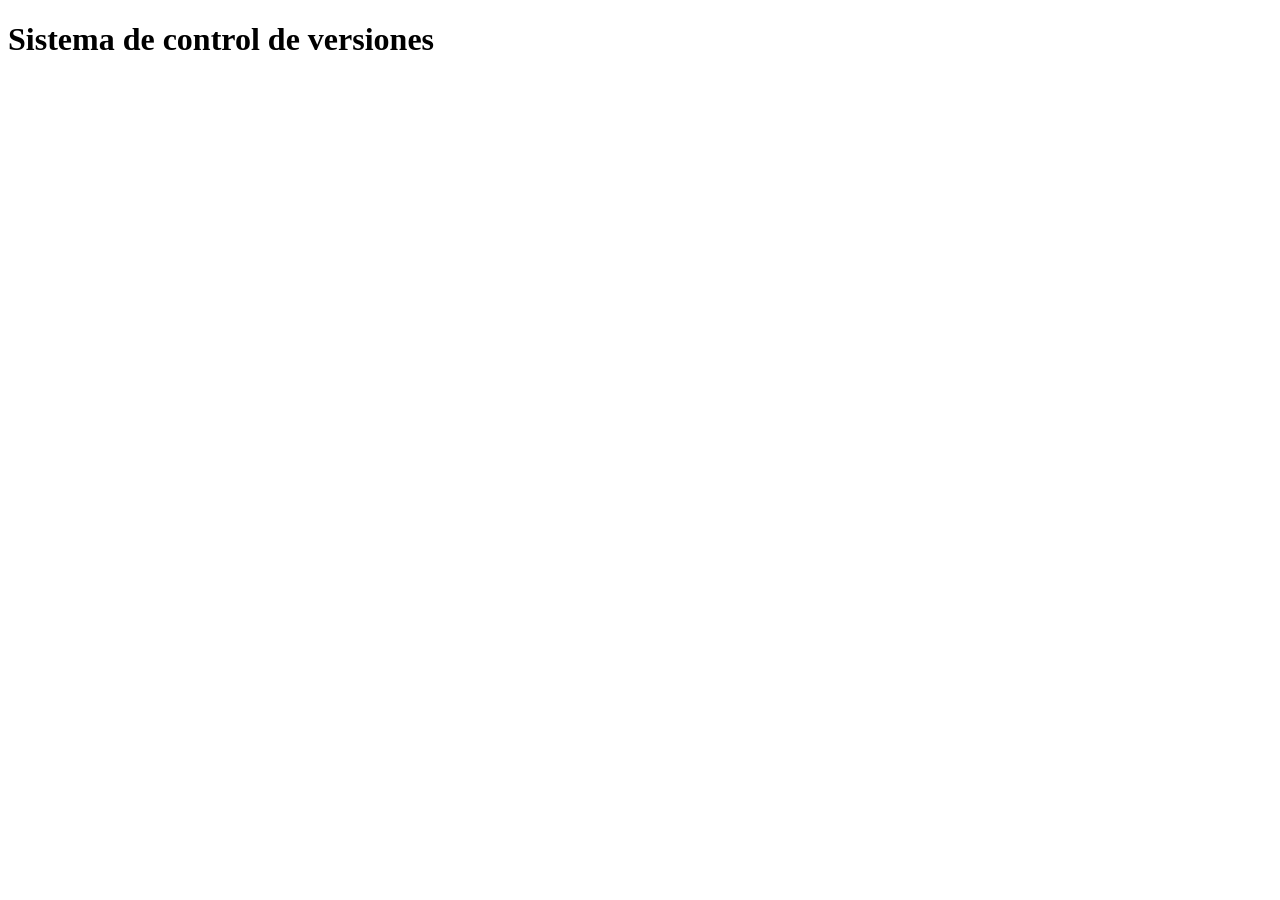
==== index.html @ 6e69529e "Initial commit" ====
<!DOCTYPE html>
<html lang="en">

<head>
    <meta charset="UTF-8">
    <meta name="viewport" content="width=device-width, initial-scale=1.0">
    <title>Git</title>
</head>

<body>
    <h1>Sistema de control de versiones</h1>
</body>

</html>
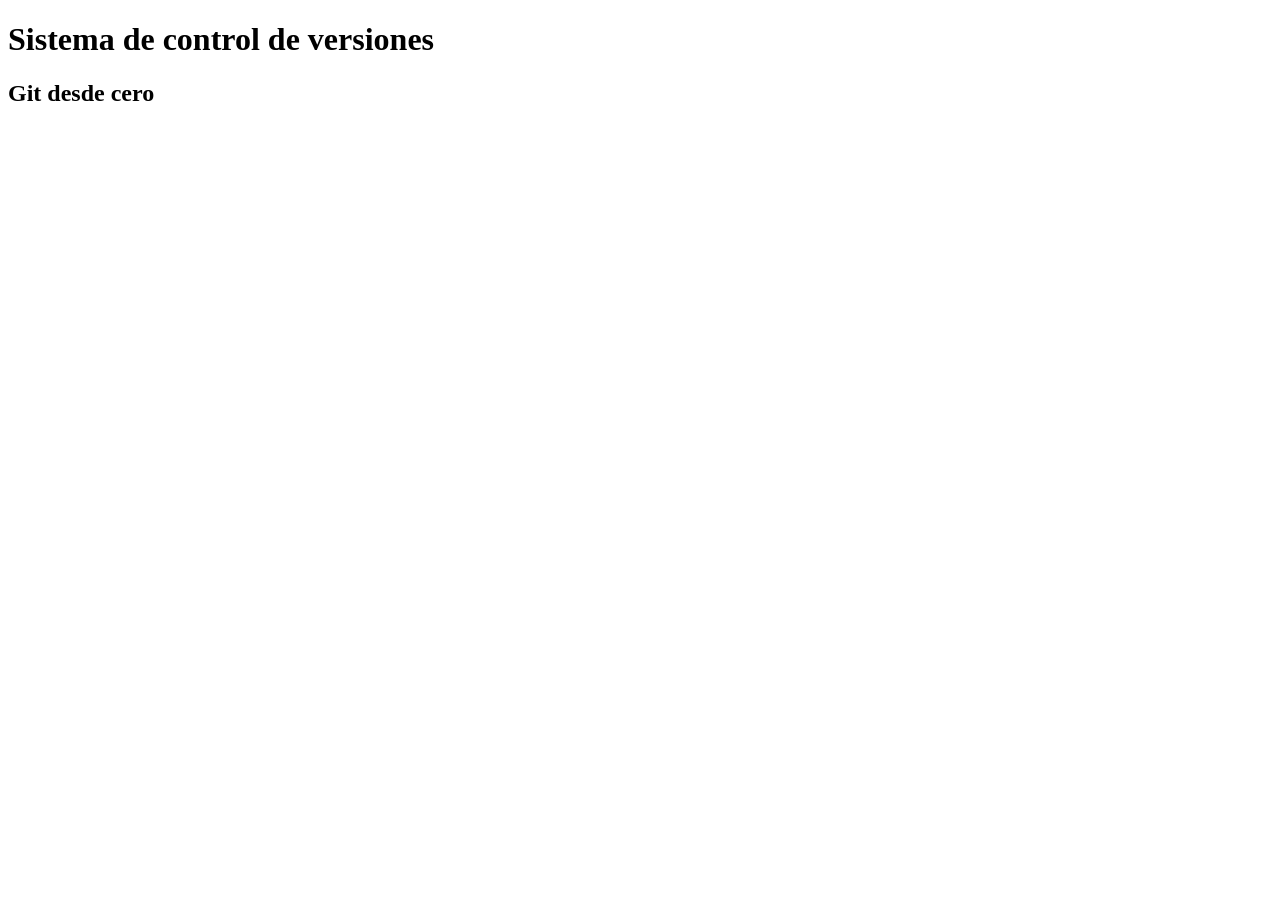
==== commit 283723c1: "Adición de etiqueta para subtítulo en HTML" ====
--- a/index.html
+++ b/index.html
@@ -9,6 +9,7 @@
 
 <body>
     <h1>Sistema de control de versiones</h1>
+    <h2>Git desde cero</h2>
 </body>
 
 </html>
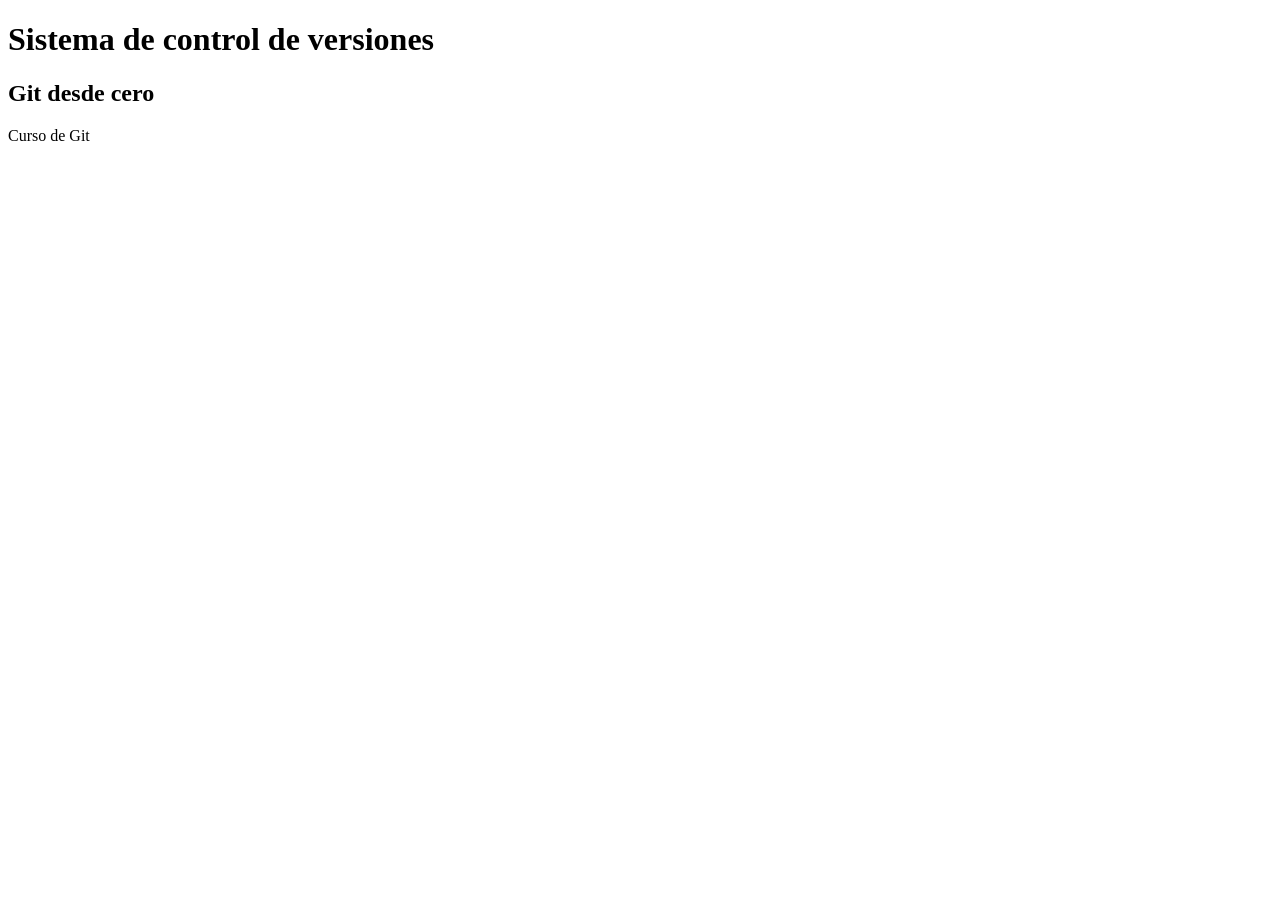
==== commit 83ae6cb0: "Modificando archivos index.html, .gitignore y agregando nuevo archivo styles.css" ====
--- a/index.html
+++ b/index.html
@@ -10,6 +10,7 @@
 <body>
     <h1>Sistema de control de versiones</h1>
     <h2>Git desde cero</h2>
+    <p>Curso de Git</p>
 </body>
 
 </html>
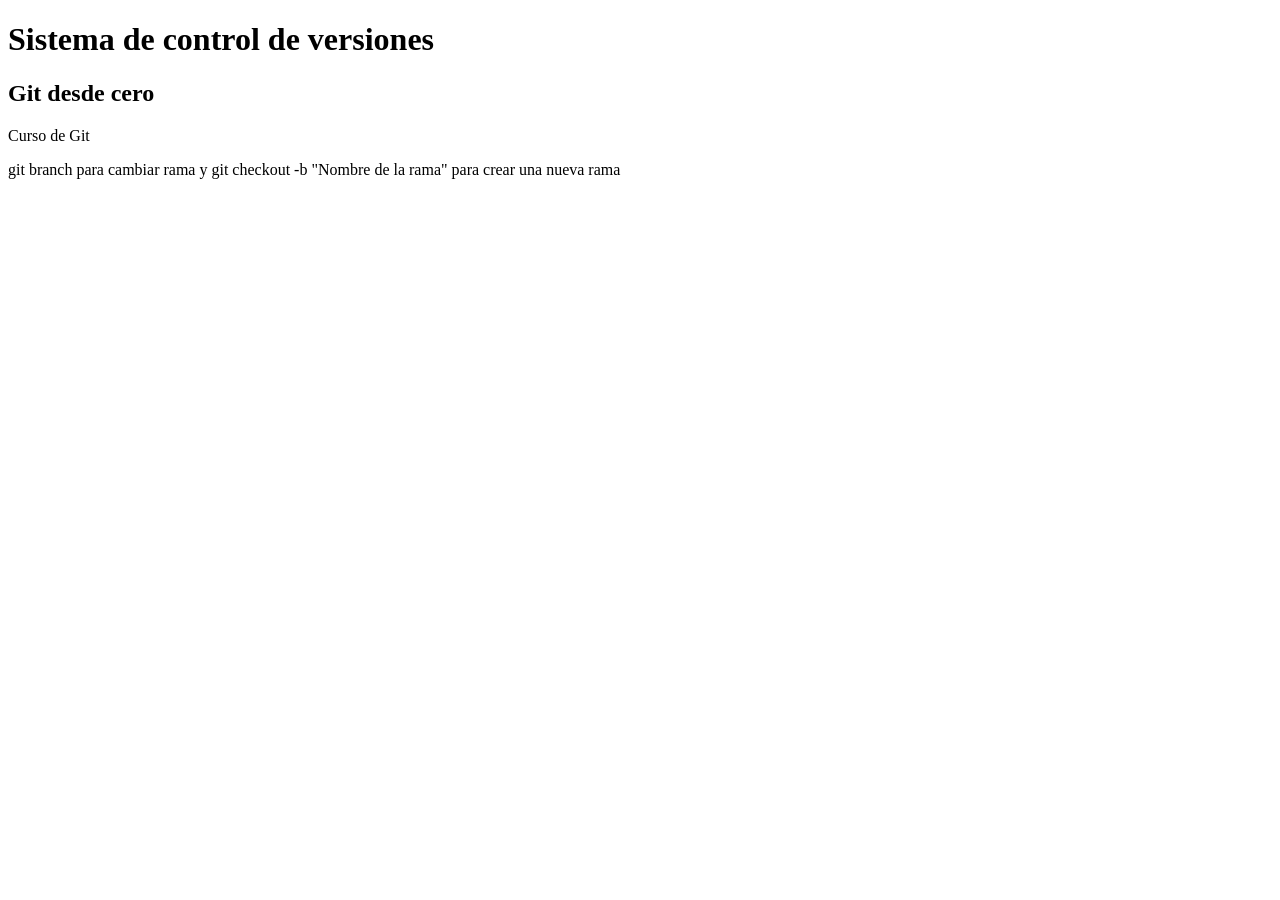
==== commit 4c5432c0: "Adición de nuevo párrafo en archivo index.html" ====
--- a/index.html
+++ b/index.html
@@ -11,6 +11,7 @@
     <h1>Sistema de control de versiones</h1>
     <h2>Git desde cero</h2>
     <p>Curso de Git</p>
+    <p>git branch para cambiar rama y git checkout -b "Nombre de la rama" para crear una nueva rama</p>
 </body>
 
 </html>
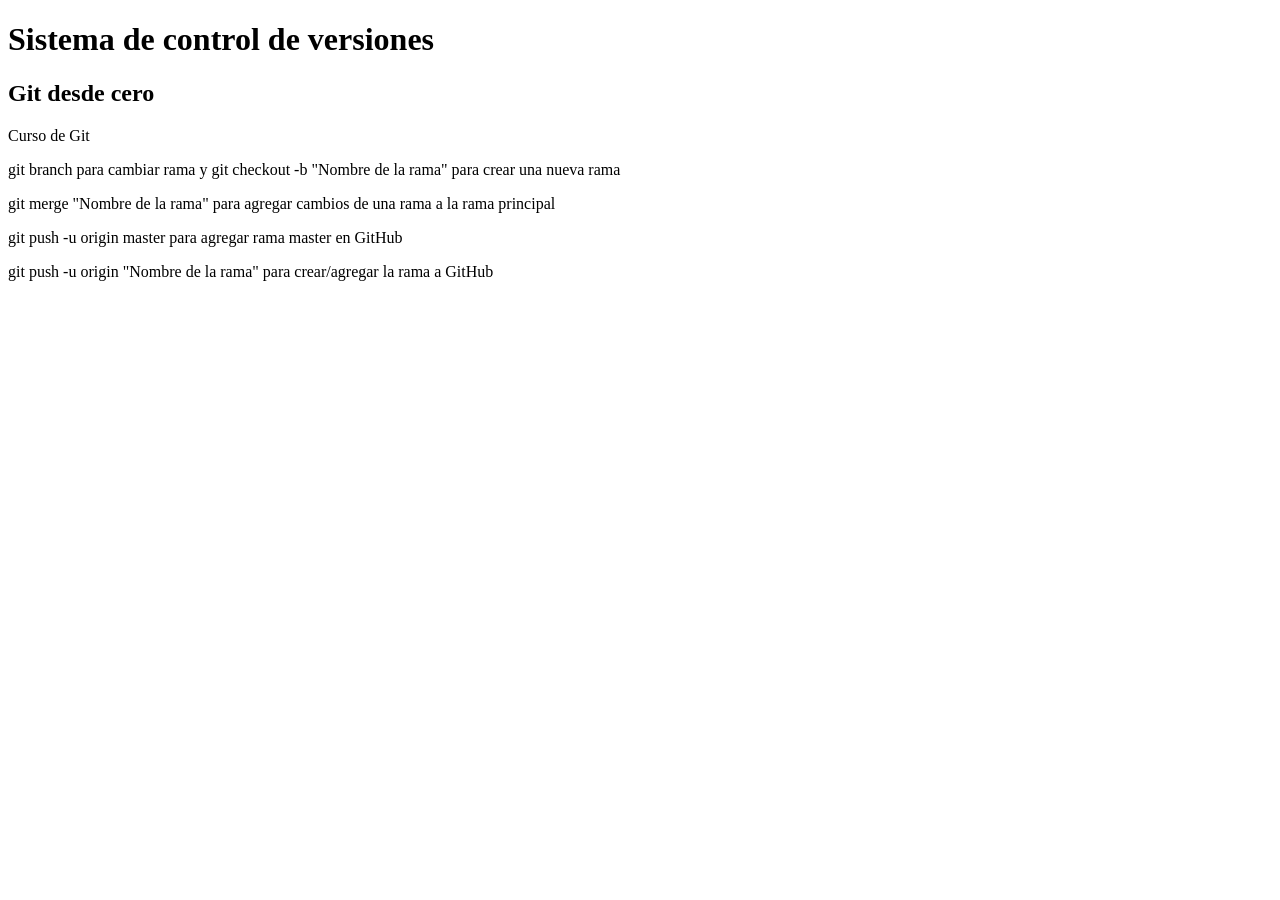
==== commit e26de023: "Adición de 2 párrafos en el archivo index.html en branchb" ====
--- a/index.html
+++ b/index.html
@@ -12,6 +12,9 @@
     <h2>Git desde cero</h2>
     <p>Curso de Git</p>
     <p>git branch para cambiar rama y git checkout -b "Nombre de la rama" para crear una nueva rama</p>
+    <p>git merge "Nombre de la rama" para agregar cambios de una rama a la rama principal</p>
+    <p>git push -u origin master para agregar rama master en GitHub</p>
+    <p>git push -u origin "Nombre de la rama" para crear/agregar la rama a GitHub</p>
 </body>
 
 </html>
